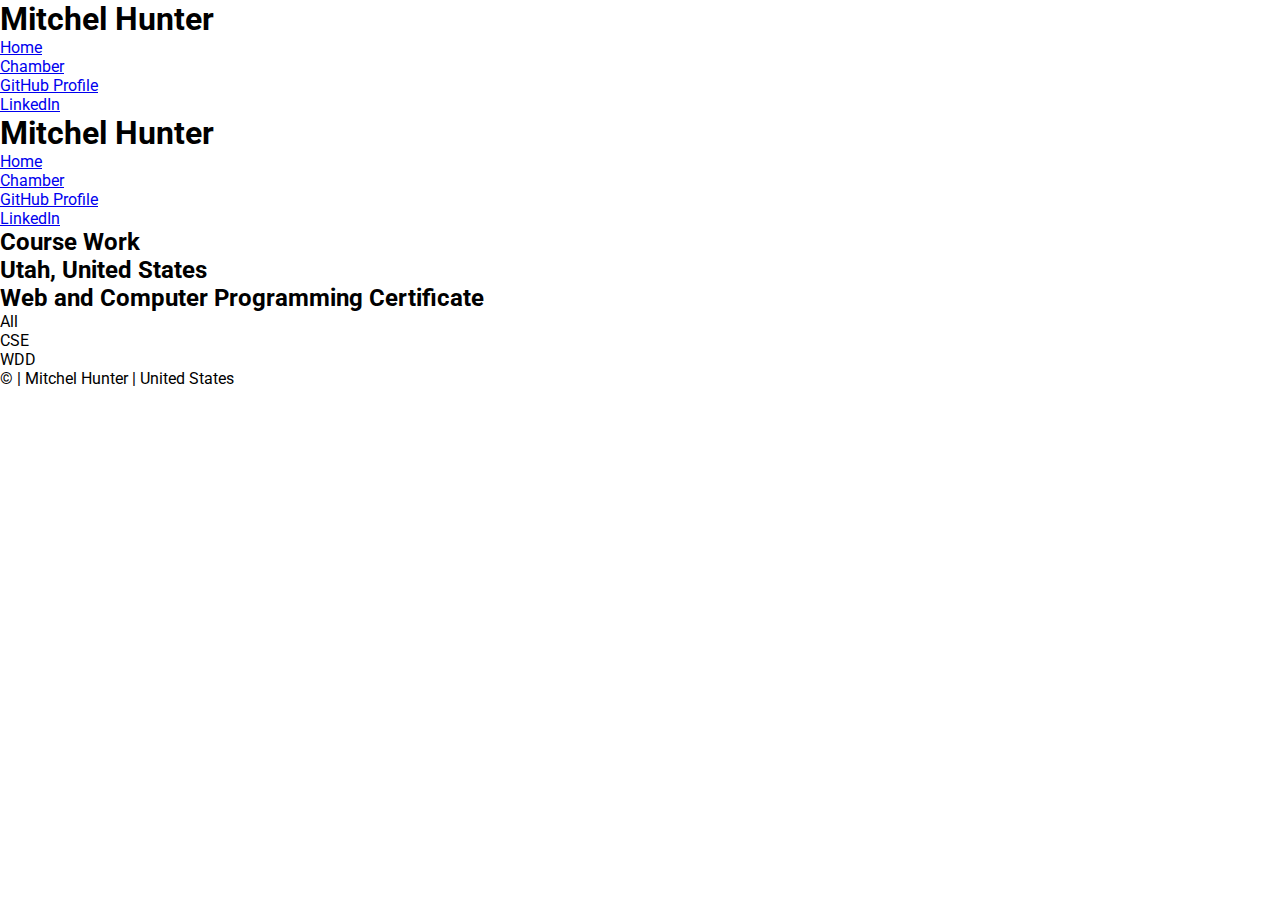
==== index.html @ 933112c7 "finished html for student home page" ====
<!DOCTYPE html>
<html lang="en">
<head>
    <meta charset="UTF-8">
    <meta name="viewport" content="width=device-width, initial-scale=1.0">
    <meta name="description" content="Mitchel Hunter">
    <meta name="author" content="Mitchel Hunter">
    <meta name="keywords" content="">
    <link rel="preconnect" href="https://fonts.googleapis.com">
    <link rel="preconnect" href="https://fonts.gstatic.com" crossorigin>
    <link href="https://fonts.googleapis.com/css2?family=Montserrat:ital,wght@0,100..900;1,100..900&family=Roboto:ital,wght@0,100;0,300;0,400;0,500;0,700;0,900;1,100;1,300;1,400;1,500;1,700;1,900&display=swap" rel="stylesheet">
    <title>Mitchel Hunter</title>
    <link rel="stylesheet" href="styles/student-home.css">
    <link rel="stylesheet" href="styles/student-home-large.css">
    <script src="scripts/student-home.js" defer></script>
</head>
<body>
    <header>
        <section class="desktop-menu">
            <div class="container">
                <!-- <img src="" alt=""> profile img -->
                <h1 class="primary-text">Mitchel Hunter</h1>
            </div>
            <nav class="container">
                <ul>
                    <li id="home-dt" class="current"><a href="#">Home</a></li>
                    <li id="chamber-dt"><a href="https://utahphotohunter.github.io/wdd231/chamber/index.html">Chamber</a></li>
                    <li id="github-dt"><a href="https://github.com/utahphotohunter">GitHub Profile</a></li>
                    <li id="linkedin-dt"><a href="https://www.linkedin.com/in/mitchel-hunter-447245254/">LinkedIn</a></li>
                </ul>
            </nav>
        </section>
        <section class="mobile-menu">
            <div class="container">
                <!-- <img src="" alt=""> profile img -->
                 <h1 class="primary-text">Mitchel Hunter</h1>
                 <div class="nav-icon container">
                    <div class="icon-bar"></div>
                    <div class="icon-bar"></div>
                    <div class="icon-bar"></div>
                 </div>
                 <div class="mobile-nav">
                    <nav>
                        <ul>
                            <li id="home-mobile" class="current"><a href="#">Home</a></li>
                            <li id="chamber-mobile"><a href="https://utahphotohunter.github.io/wdd231/chamber/index.html">Chamber</a></li>
                            <li id="github-mobile"><a href="https://github.com/utahphotohunter">GitHub Profile</a></li>
                            <li id="linkedin-mobile"><a href="https://www.linkedin.com/in/mitchel-hunter-447245254/">LinkedIn</a></li>
                        </ul>
                    </nav>
                 </div>
            </div>
        </section>
    </header>
    <main>
        <section>
            <article class="info-card">
                <div class="container card-header">
                    <h2 class="secondary-text">Course Work</h2>
                </div>
                <div class="container">
                    <!-- place holder text -->
                </div>
            </article>
            <article class="info-card">
                <div class="container card-header">
                    <h2 class="secondary-text">Utah, United States</h2>
                </div>
                <div class="container">
                    <!-- <figure>
                        <img src="" alt="">
                        <figcaption></figcaption>
                    </figure> -->
                </div>
            </article>
        </section>
        <section class="info-card">
            <div class="container card-header">
                <h2 class="secondary-text">Web and Computer Programming Certificate</h2>
            </div>
            <div class="container">
                <ul>
                    <li id="course-all" class="btn">All</li>
                    <li id="course-cse" class="btn">CSE</li>
                    <li id="course-wdd" class="btn">WDD</li>
                </ul>
            </div>
            <div class="container">
                <ul></ul>
            </div>
        </section>
    </main>
    <footer>
        <div class="container">
            <p>&copy;<span id="currentyear"></span> | Mitchel Hunter | United States</p>
            <p id="lastModified"></p>
        </div>
    </footer>
</body>
</html>
---- styles/student-home.css ----
/* style sheet for student home page */

/* global */

* {
    box-sizing: border-box;
    padding: 0;
    margin: 0;
    font-family: "Roboto", Arial, Helvetica, sans-serif;
}
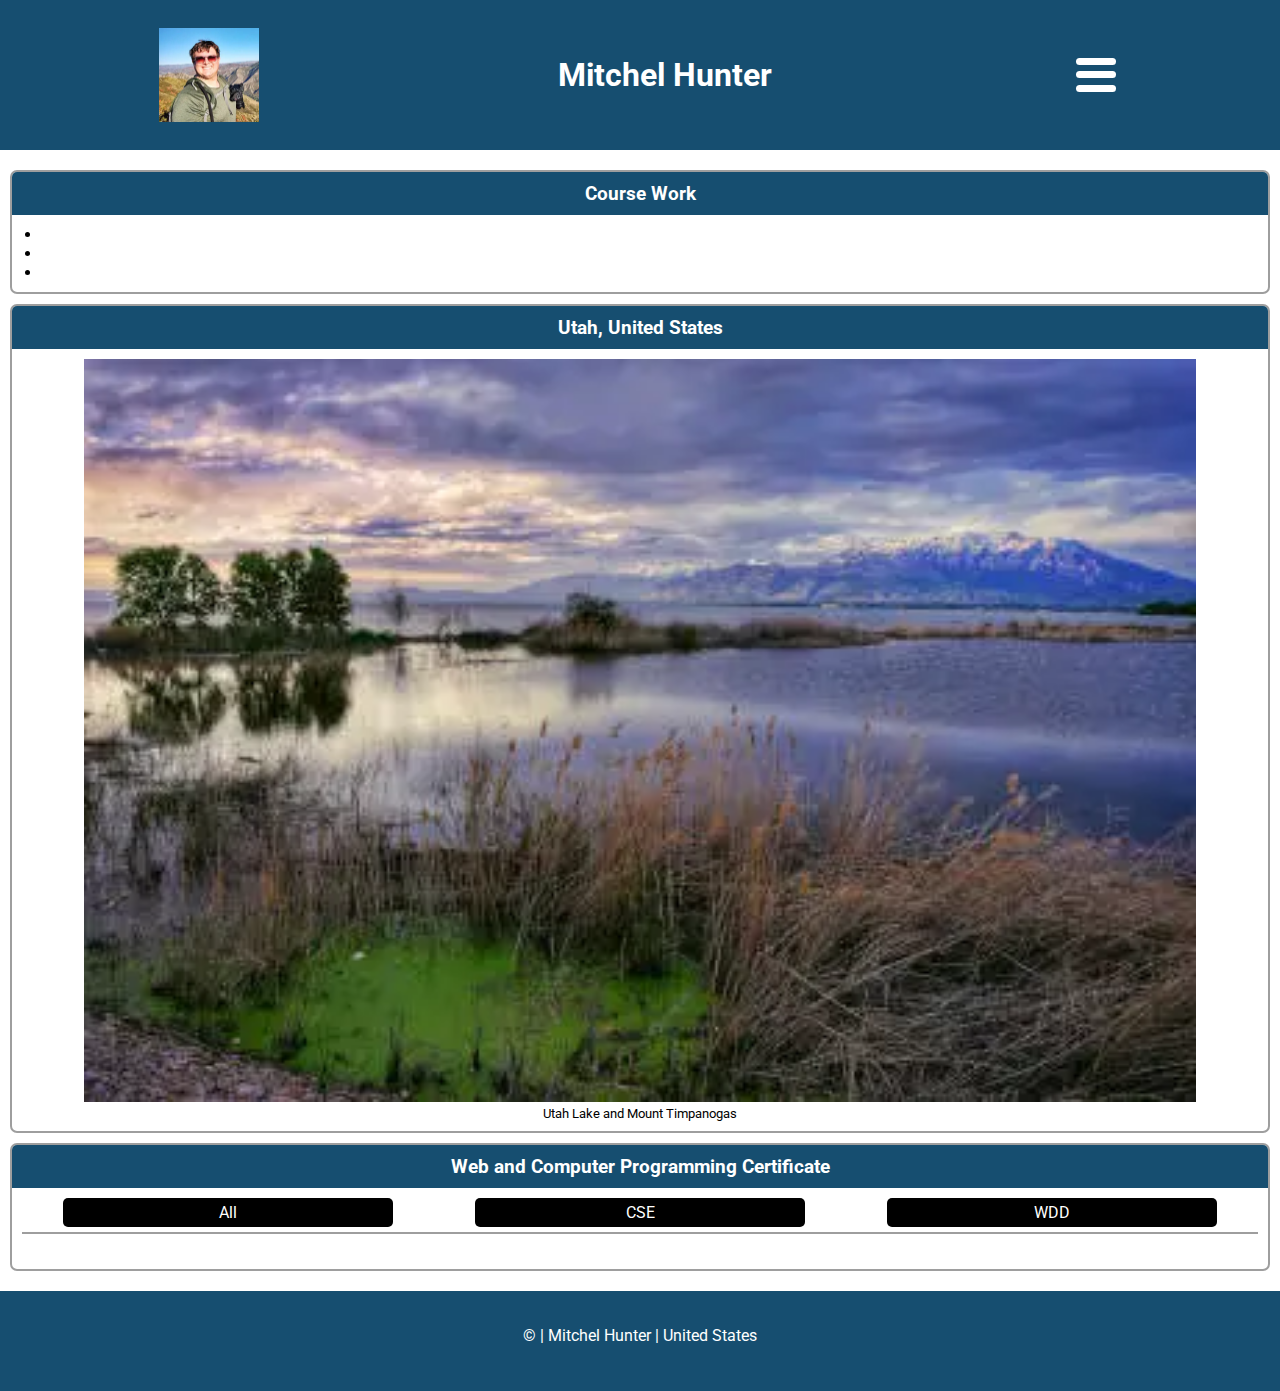
==== commit c3724879: "got most of student home page css done" ====
--- a/index.html
+++ b/index.html
@@ -5,11 +5,10 @@
     <meta name="viewport" content="width=device-width, initial-scale=1.0">
     <meta name="description" content="Mitchel Hunter">
     <meta name="author" content="Mitchel Hunter">
-    <meta name="keywords" content="">
     <link rel="preconnect" href="https://fonts.googleapis.com">
     <link rel="preconnect" href="https://fonts.gstatic.com" crossorigin>
     <link href="https://fonts.googleapis.com/css2?family=Montserrat:ital,wght@0,100..900;1,100..900&family=Roboto:ital,wght@0,100;0,300;0,400;0,500;0,700;0,900;1,100;1,300;1,400;1,500;1,700;1,900&display=swap" rel="stylesheet">
-    <title>Mitchel Hunter</title>
+    <title>Mitchel Hunter | WDD231</title>
     <link rel="stylesheet" href="styles/student-home.css">
     <link rel="stylesheet" href="styles/student-home-large.css">
     <script src="scripts/student-home.js" defer></script>
@@ -18,7 +17,7 @@
     <header>
         <section class="desktop-menu">
             <div class="container">
-                <!-- <img src="" alt=""> profile img -->
+                <img src="images/mitch-profile.webp" alt="Mitchel Hunter">
                 <h1 class="primary-text">Mitchel Hunter</h1>
             </div>
             <nav class="container">
@@ -31,8 +30,8 @@
             </nav>
         </section>
         <section class="mobile-menu">
-            <div class="container">
-                <!-- <img src="" alt=""> profile img -->
+            <div class="container mobile-menu-header">
+                 <img src="images/mitch-profile.webp" alt="Mitchel Hunter">
                  <h1 class="primary-text">Mitchel Hunter</h1>
                  <div class="nav-icon container">
                     <div class="icon-bar"></div>
@@ -54,32 +53,36 @@
     </header>
     <main>
         <section>
-            <article class="info-card">
+            <article class="info-card coursework">
                 <div class="container card-header">
                     <h2 class="secondary-text">Course Work</h2>
                 </div>
                 <div class="container">
-                    <!-- place holder text -->
+                    <ul>
+                        <li></li>
+                        <li></li>
+                        <li></li>
+                    </ul>
                 </div>
             </article>
-            <article class="info-card">
+            <article class="info-card country">
                 <div class="container card-header">
                     <h2 class="secondary-text">Utah, United States</h2>
                 </div>
                 <div class="container">
-                    <!-- <figure>
-                        <img src="" alt="">
-                        <figcaption></figcaption>
-                    </figure> -->
+                    <figure>
+                        <img src="images/america.webp" alt="american landscape">
+                        <figcaption>Utah Lake and Mount Timpanogas</figcaption>
+                    </figure>
                 </div>
             </article>
         </section>
-        <section class="info-card">
+        <section class="info-card classes">
             <div class="container card-header">
                 <h2 class="secondary-text">Web and Computer Programming Certificate</h2>
             </div>
             <div class="container">
-                <ul>
+                <ul class="courses-nav">
                     <li id="course-all" class="btn">All</li>
                     <li id="course-cse" class="btn">CSE</li>
                     <li id="course-wdd" class="btn">WDD</li>
--- a/styles/student-home.css
+++ b/styles/student-home.css
@@ -1,4 +1,18 @@
 /* style sheet for student home page */
+
+/* variables */
+
+:root {
+    --primary-color: #164e70;
+    --box-shadow: #53535390;
+    --nav-color: black;
+    --complete-color: #662f1f;
+    --incomplete-color: #a3a3a3;
+    --light-text-color: white;
+    --dark-text-color: black;
+    --accent-text: yellow;
+    
+}
 
 /* global */
 
@@ -7,4 +21,184 @@
     padding: 0;
     margin: 0;
     font-family: "Roboto", Arial, Helvetica, sans-serif;
+    text-decoration: none;
+    text-align: center;
+}
+
+body {
+    position: relative;
+}
+
+body, html {
+    overflow-x: hidden;
+}
+
+main {
+    padding: 10px;
+}
+
+ul {
+    list-style: none;
+}
+
+a {
+    text-decoration: none;
+}
+
+a:hover {
+    text-decoration: underline;
+    color: var(--accent-text);
+}
+
+/* utilities */
+
+.container {
+    padding: 10px;
+}
+
+.primary-text {
+    color: var(--light-text-color);
+    font-size: xx-large;
+    font-weight: bold;
+}
+
+.secondary-text {
+    color: var(--light-text-color);
+    font-size: larger;
+    font-weight: bold;
+}
+
+.btn {
+    background-color: black;
+    color: var(--light-text-color);
+    border-radius: 5px;
+    width: 80%;
+    padding: 5px 0;
+}
+
+/* header */
+
+.desktop-menu {
+    display: none;
+}
+
+.mobile-menu-header {
+    background-color: var(--primary-color);
+    display: flex;
+    justify-content: space-around;
+    align-items: center;
+    height: 150px;
+}
+
+.mobile-menu img {
+    width: 100px;
+}
+
+
+.nav-icon {
+    height: 50px;
+    width: 50px;
+    display: flex;
+    flex-direction: column;
+    justify-content: space-around;
+    padding: 5px;
+}
+
+.icon-bar {
+    height: 7px;
+    margin: px;
+    background-color: white;
+    border-radius: 10px;
+}
+
+.mobile-nav {
+    position: absolute;
+    top: 150px;
+    padding-top: 100px;
+    background-color: var(--primary-color);
+    width: 100%;
+    height: 100vh;
+    transform: translateX(100%);
+    transition: 0.3s ease;
+}
+
+.mobile-nav.active {
+    transform: translateX(0);
+}
+
+.mobile-nav ul li {
+    font-size: x-large;
+    font-weight: bold;
+    padding: 10px;
+}
+
+.mobile-nav ul li a {
+    color: var(--light-text-color);
+}
+
+/* main */
+
+.info-card {
+    border: var(--box-shadow) 2px solid;
+    border-radius: 7px;
+    margin: 10px 0;
+}
+
+.card-header {
+    background-color: var(--primary-color);
+    border-radius: 5px 5px 0 0;
+}
+
+.coursework ul {
+    list-style-type: disc;
+    margin-left: 20px;
+}
+
+.country img {
+    width: 90%;
+}
+
+.country figcaption {
+    font-size: small;
+}
+
+.classes ul {
+    display: grid;
+    grid-template-columns: 1fr 1fr 1fr;
+    justify-items: center;
+    padding-bottom: 5px;
+}
+
+.courses-nav {
+    border-bottom: var(--box-shadow) solid 2px;
+}
+
+
+
+
+
+
+
+
+
+
+
+/* footer */
+
+footer {
+    background-color: var(--primary-color);
+    height: 100px;
+    display: flex;
+    flex-direction: column;
+    justify-content: center;
+    align-items: center;
+}
+
+footer p {
+    color: var(--light-text-color);
+    padding: 5px;
+}
+
+#lastModified {
+    color: var(--accent-text);
 }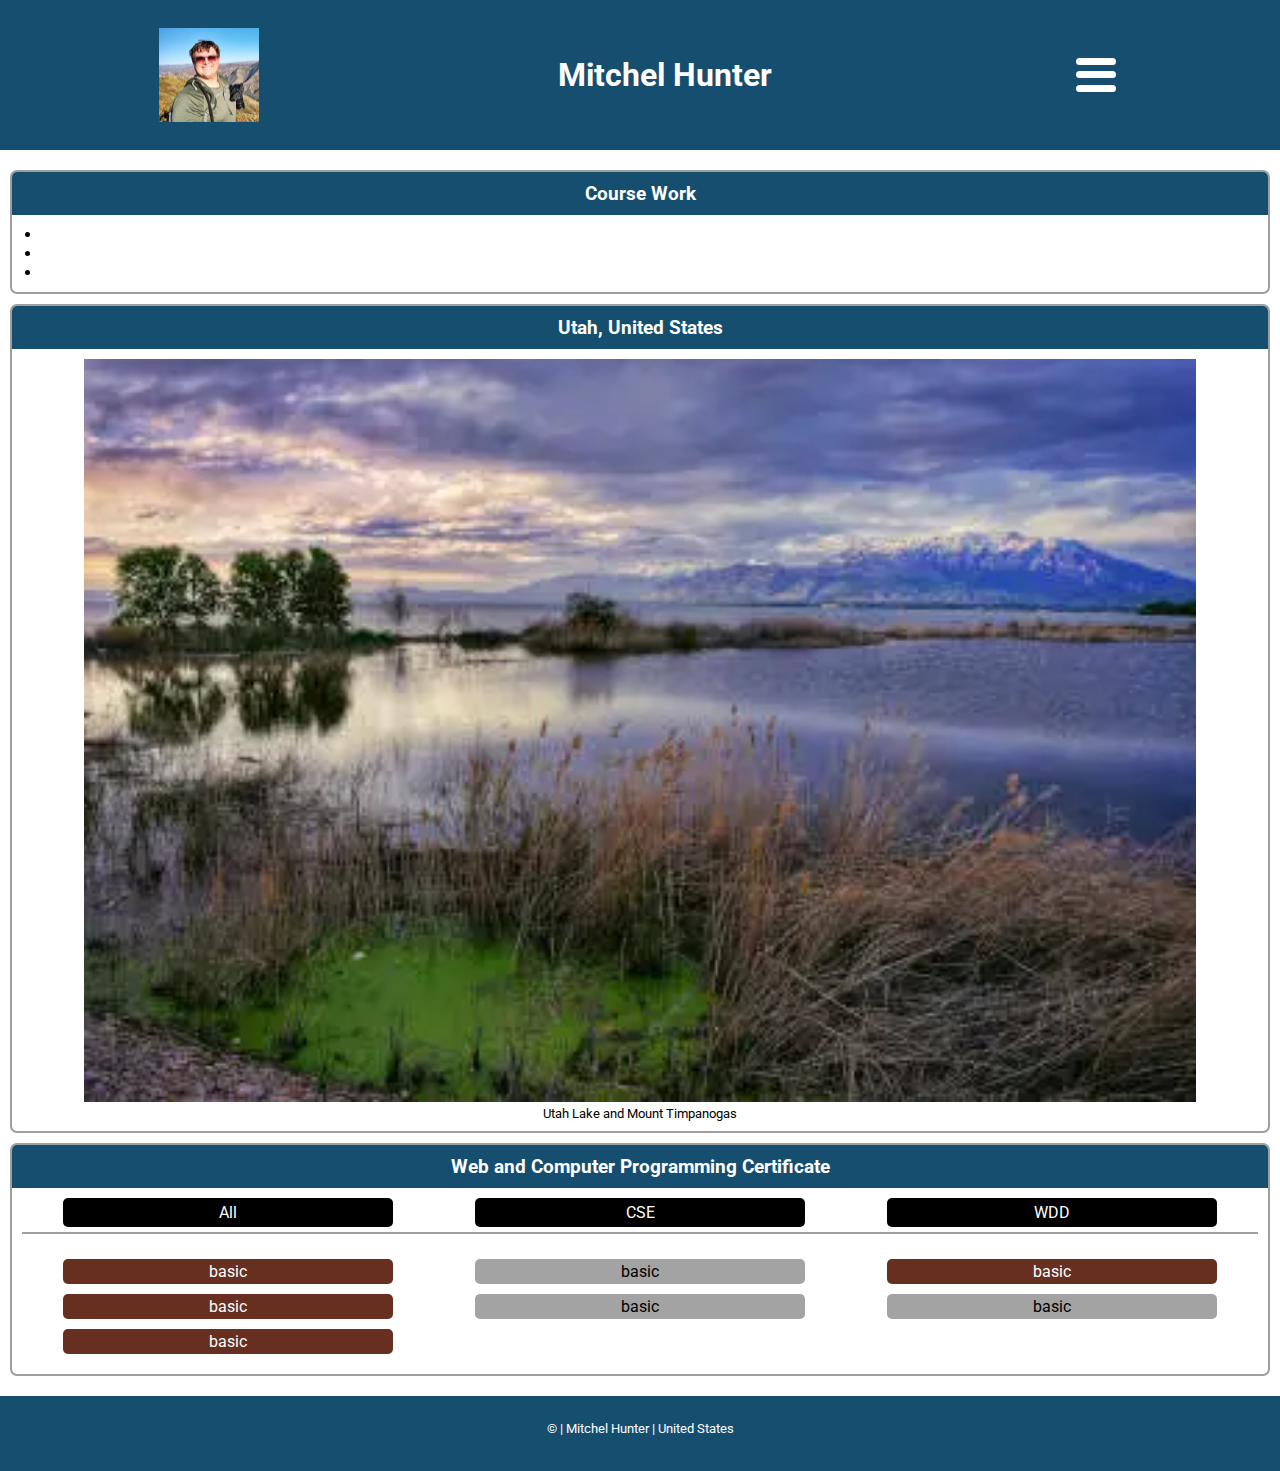
==== commit 49aef080: "finished styling mobile version of student home page" ====
--- a/index.html
+++ b/index.html
@@ -89,7 +89,15 @@
                 </ul>
             </div>
             <div class="container">
-                <ul></ul>
+                <ul class="courses">
+                    <li class="complete">basic</li>
+                    <li class="incomplete">basic</li>
+                    <li class="complete">basic</li>
+                    <li class="complete">basic</li>
+                    <li class="incomplete">basic</li>
+                    <li class="incomplete">basic</li>
+                    <li class="complete">basic</li>
+                </ul>
             </div>
         </section>
     </main>
--- a/styles/student-home.css
+++ b/styles/student-home.css
@@ -173,11 +173,29 @@
     border-bottom: var(--box-shadow) solid 2px;
 }
 
-
-
-
-
-
+.courses {
+    display: grid;
+    grid-template-columns: 1fr 1fr 1fr;
+    justify-items: center;
+}
+
+.complete {
+    background-color: var(--complete-color);
+    color: var(--light-text-color);
+    width: 80%;
+    margin: 5px;
+    padding: 3px;
+    border-radius: 5px;
+}
+
+.incomplete {
+    background-color: var(--incomplete-color);
+    color: var(--dark-text-color);
+    width: 80%;
+    margin: 5px;
+    padding: 3px;
+    border-radius: 5px;
+}
 
 
 
@@ -187,7 +205,7 @@
 
 footer {
     background-color: var(--primary-color);
-    height: 100px;
+    height: 75px;
     display: flex;
     flex-direction: column;
     justify-content: center;
@@ -197,6 +215,7 @@
 footer p {
     color: var(--light-text-color);
     padding: 5px;
+    font-size: small;
 }
 
 #lastModified {
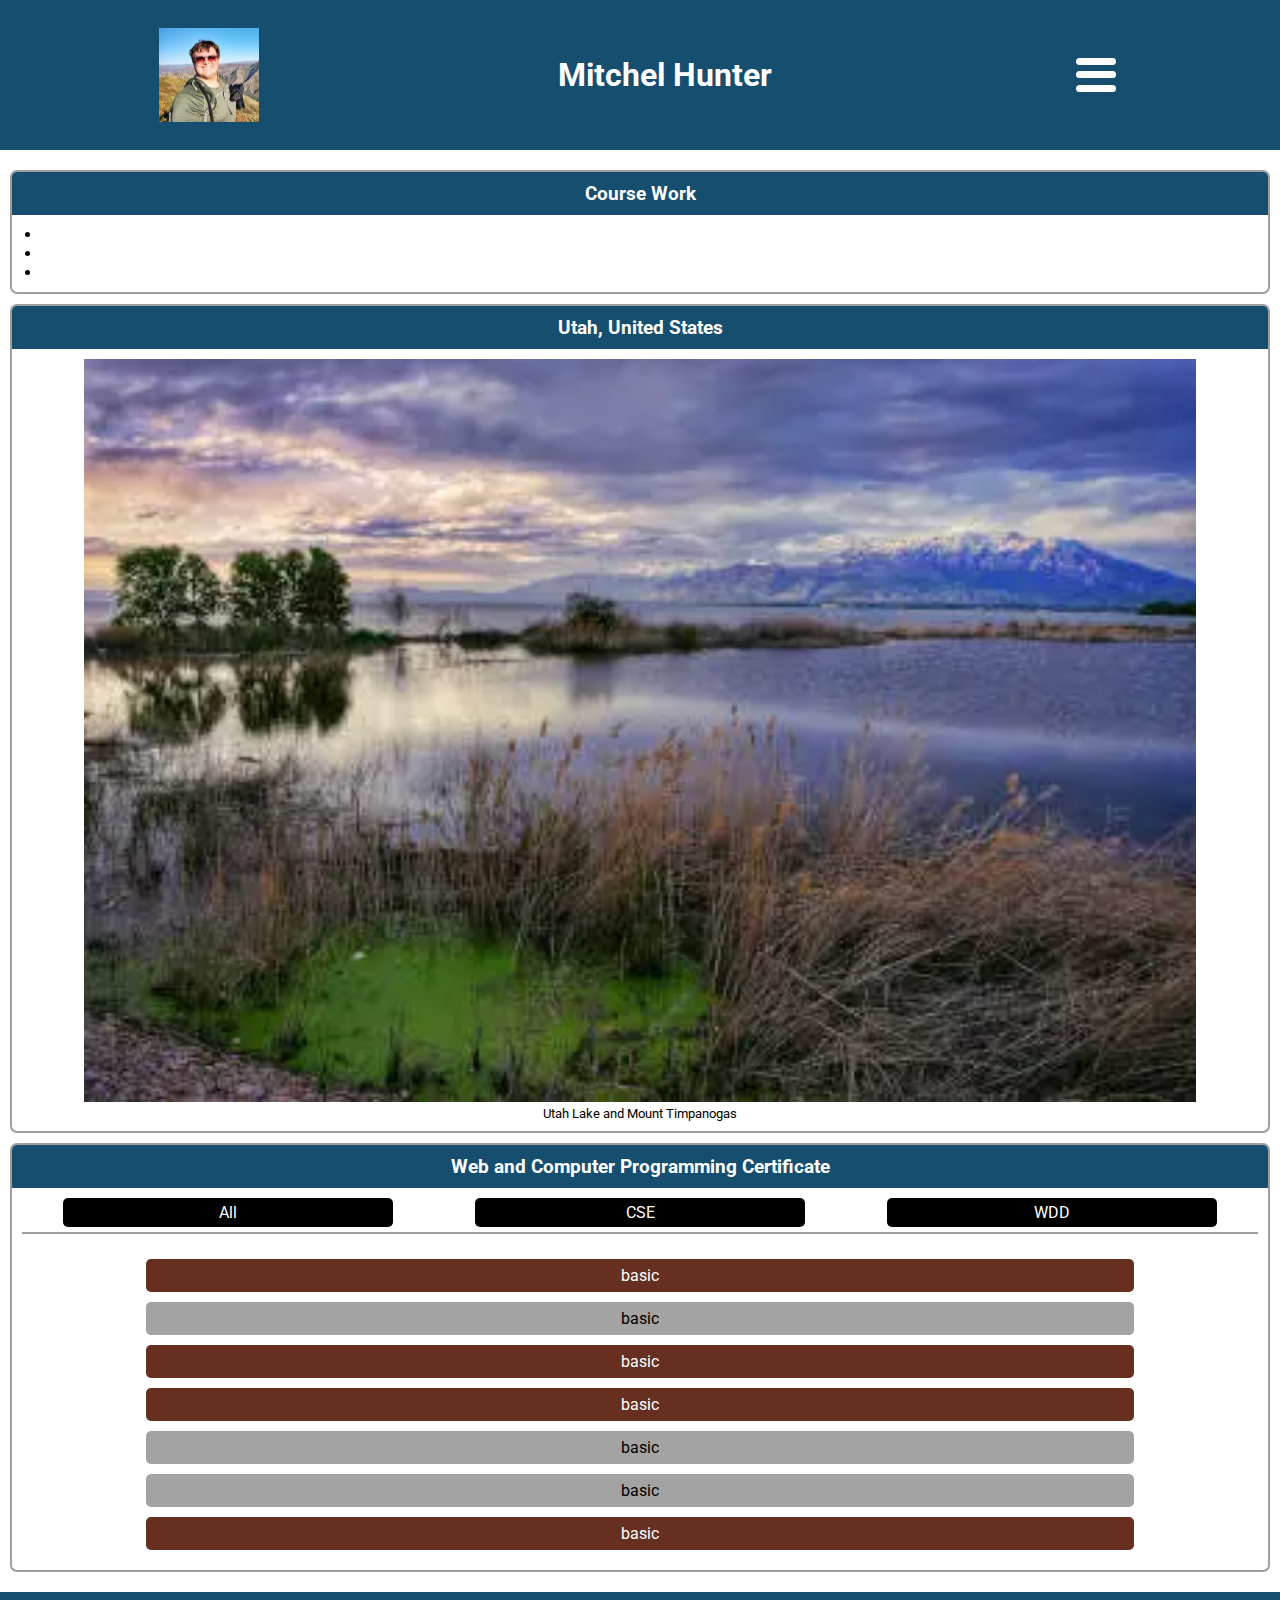
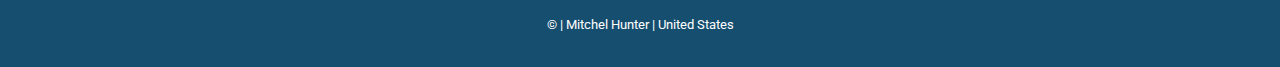
==== commit 39f9910c: "modified mobile view css for student home page" ====
--- a/index.html
+++ b/index.html
@@ -88,8 +88,8 @@
                     <li id="course-wdd" class="btn">WDD</li>
                 </ul>
             </div>
-            <div class="container">
-                <ul class="courses">
+            <div class="container course-list">
+                <ul>
                     <li class="complete">basic</li>
                     <li class="incomplete">basic</li>
                     <li class="complete">basic</li>
--- a/styles/student-home.css
+++ b/styles/student-home.css
@@ -173,28 +173,29 @@
     border-bottom: var(--box-shadow) solid 2px;
 }
 
-.courses {
-    display: grid;
-    grid-template-columns: 1fr 1fr 1fr;
-    justify-items: center;
-}
+.course-list ul {
+    display: flex;
+    flex-direction: column;
+    justify-content: space-around;
+    align-items: center;
+}
+
+.course-list ul li {
+    width: 80%;
+    margin: 5px;
+    padding: 7px;
+    border-radius: 5px;
+}
+
 
 .complete {
     background-color: var(--complete-color);
     color: var(--light-text-color);
-    width: 80%;
-    margin: 5px;
-    padding: 3px;
-    border-radius: 5px;
 }
 
 .incomplete {
     background-color: var(--incomplete-color);
     color: var(--dark-text-color);
-    width: 80%;
-    margin: 5px;
-    padding: 3px;
-    border-radius: 5px;
 }
 
 
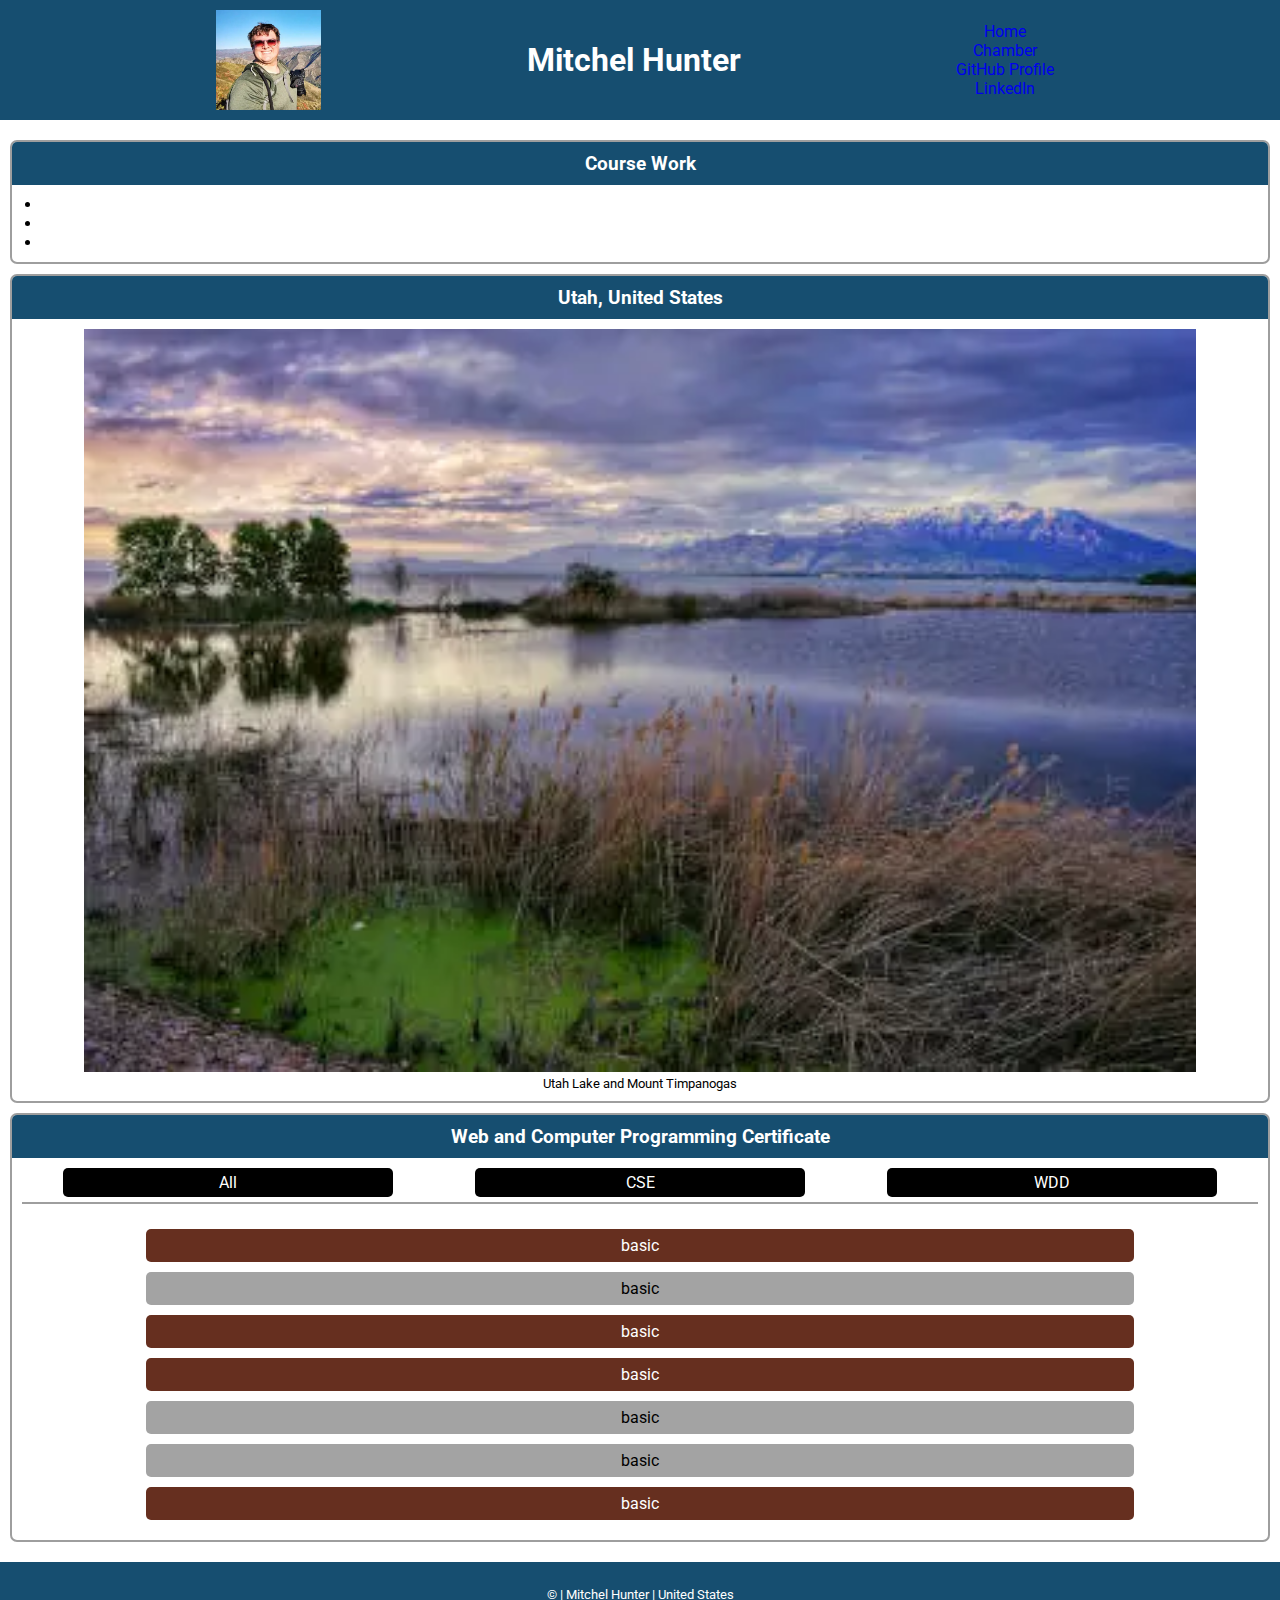
==== commit 0427fdd8: "started work on css for desktop view" ====
--- a/index.html
+++ b/index.html
@@ -16,18 +16,18 @@
 <body>
     <header>
         <section class="desktop-menu">
-            <div class="container">
+            <div class="desktop-menu-header container">
                 <img src="images/mitch-profile.webp" alt="Mitchel Hunter">
                 <h1 class="primary-text">Mitchel Hunter</h1>
+                <nav class="container desktop-nav">
+                    <ul>
+                        <li id="home-dt" class="current"><a href="#">Home</a></li>
+                        <li id="chamber-dt"><a href="https://utahphotohunter.github.io/wdd231/chamber/index.html">Chamber</a></li>
+                        <li id="github-dt"><a href="https://github.com/utahphotohunter">GitHub Profile</a></li>
+                        <li id="linkedin-dt"><a href="https://www.linkedin.com/in/mitchel-hunter-447245254/">LinkedIn</a></li>
+                    </ul>
+                </nav>
             </div>
-            <nav class="container">
-                <ul>
-                    <li id="home-dt" class="current"><a href="#">Home</a></li>
-                    <li id="chamber-dt"><a href="https://utahphotohunter.github.io/wdd231/chamber/index.html">Chamber</a></li>
-                    <li id="github-dt"><a href="https://github.com/utahphotohunter">GitHub Profile</a></li>
-                    <li id="linkedin-dt"><a href="https://www.linkedin.com/in/mitchel-hunter-447245254/">LinkedIn</a></li>
-                </ul>
-            </nav>
         </section>
         <section class="mobile-menu">
             <div class="container mobile-menu-header">
@@ -38,16 +38,14 @@
                     <div class="icon-bar"></div>
                     <div class="icon-bar"></div>
                  </div>
-                 <div class="mobile-nav">
-                    <nav>
-                        <ul>
-                            <li id="home-mobile" class="current"><a href="#">Home</a></li>
-                            <li id="chamber-mobile"><a href="https://utahphotohunter.github.io/wdd231/chamber/index.html">Chamber</a></li>
-                            <li id="github-mobile"><a href="https://github.com/utahphotohunter">GitHub Profile</a></li>
-                            <li id="linkedin-mobile"><a href="https://www.linkedin.com/in/mitchel-hunter-447245254/">LinkedIn</a></li>
-                        </ul>
-                    </nav>
-                 </div>
+                <nav class="mobile-nav">
+                    <ul>
+                        <li id="home-mobile" class="current"><a href="#">Home</a></li>
+                        <li id="chamber-mobile"><a href="https://utahphotohunter.github.io/wdd231/chamber/index.html">Chamber</a></li>
+                        <li id="github-mobile"><a href="https://github.com/utahphotohunter">GitHub Profile</a></li>
+                        <li id="linkedin-mobile"><a href="https://www.linkedin.com/in/mitchel-hunter-447245254/">LinkedIn</a></li>
+                    </ul>
+                </nav>
             </div>
         </section>
     </header>
--- a/styles/student-home.css
+++ b/styles/student-home.css
@@ -117,7 +117,7 @@
     padding-top: 100px;
     background-color: var(--primary-color);
     width: 100%;
-    height: 100vh;
+    height: 100%;
     transform: translateX(100%);
     transition: 0.3s ease;
 }
--- a/styles/student-home-large.css
+++ b/styles/student-home-large.css
@@ -0,0 +1,34 @@
+/* style sheet for student home page desktop view*/
+
+@media (min-width: 820px) {
+
+
+/* header */
+
+.mobile-menu {
+    display: none;
+}
+
+.desktop-menu {
+    background-color: var(--primary-color);
+    display: block;
+}
+
+.desktop-menu-header {
+    display: flex;
+    justify-content: space-evenly;
+    align-items: center;
+}
+
+.desktop-menu img {
+    height: 100px;
+}
+
+
+
+
+
+
+
+
+}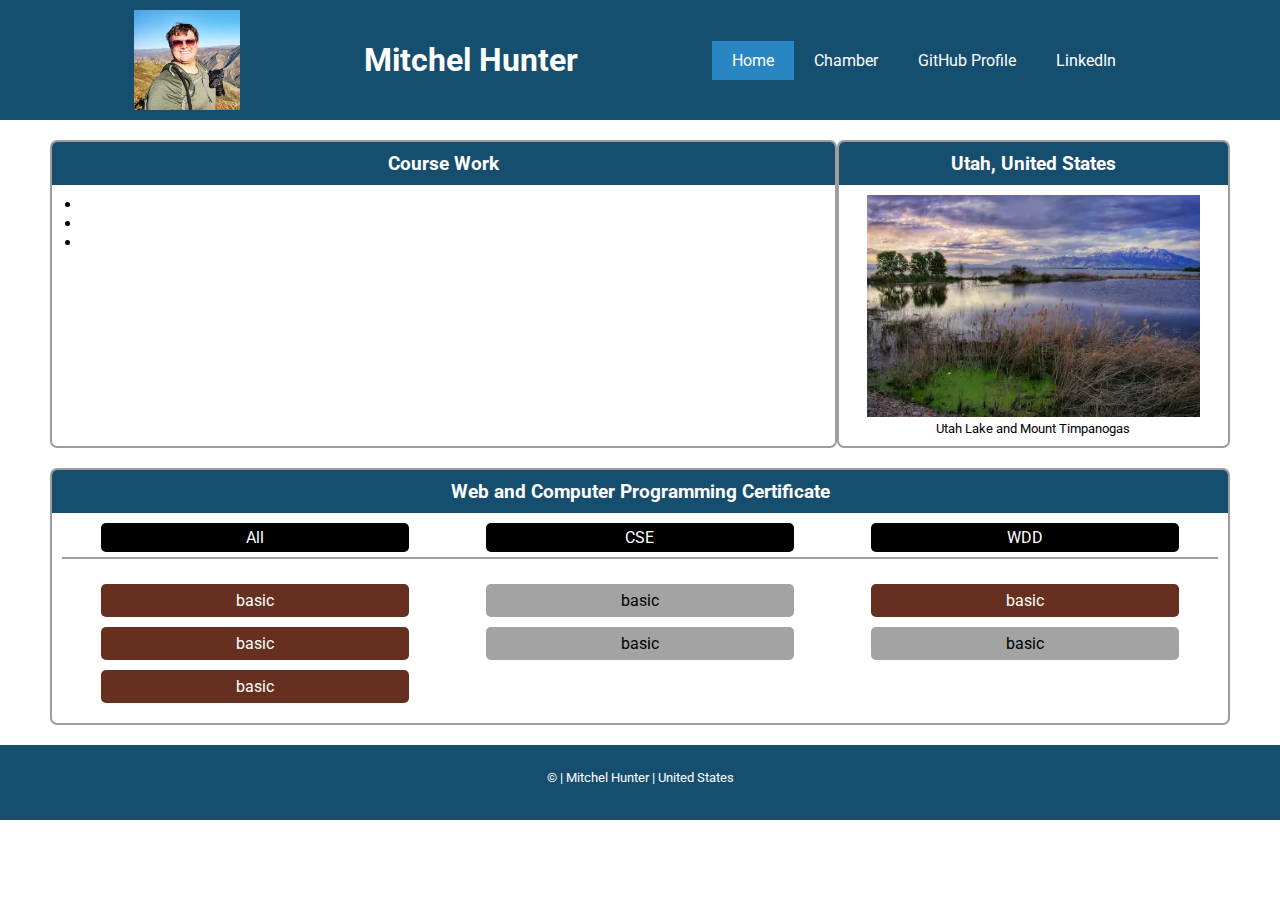
==== commit 4c218224: "finished css for desktop viewing on student home page" ====
--- a/index.html
+++ b/index.html
@@ -50,7 +50,7 @@
         </section>
     </header>
     <main>
-        <section>
+        <section class="course-country">
             <article class="info-card coursework">
                 <div class="container card-header">
                     <h2 class="secondary-text">Course Work</h2>
--- a/styles/student-home.css
+++ b/styles/student-home.css
@@ -4,6 +4,7 @@
 
 :root {
     --primary-color: #164e70;
+    --hover-color: #2887c2;
     --box-shadow: #53535390;
     --nav-color: black;
     --complete-color: #662f1f;
@@ -47,7 +48,6 @@
 
 a:hover {
     text-decoration: underline;
-    color: var(--accent-text);
 }
 
 /* utilities */
@@ -74,6 +74,10 @@
     border-radius: 5px;
     width: 80%;
     padding: 5px 0;
+}
+
+.current {
+    background-color: var(--hover-color) !important;
 }
 
 /* header */
@@ -114,7 +118,7 @@
 .mobile-nav {
     position: absolute;
     top: 150px;
-    padding-top: 100px;
+    padding-top: 20px;
     background-color: var(--primary-color);
     width: 100%;
     height: 100%;
@@ -126,10 +130,18 @@
     transform: translateX(0);
 }
 
+.mobile-nav ul {
+    display: flex;
+    flex-direction: column;
+    align-items: center;
+}
+
 .mobile-nav ul li {
     font-size: x-large;
     font-weight: bold;
     padding: 10px;
+    width: 50%;
+    margin: 10px 0;
 }
 
 .mobile-nav ul li a {
--- a/styles/student-home-large.css
+++ b/styles/student-home-large.css
@@ -1,6 +1,28 @@
 /* style sheet for student home page desktop view*/
 
+/* variables */
+
+:root {
+    --primary-color: #164e70;
+    --hover-color: #2887c2;
+    --box-shadow: #53535390;
+    --nav-color: black;
+    --complete-color: #662f1f;
+    --incomplete-color: #a3a3a3;
+    --light-text-color: white;
+    --dark-text-color: black;
+    --accent-text: yellow;
+
+}
+
 @media (min-width: 820px) {
+
+/* global */
+
+main {
+    max-width: 1200px;
+    margin: 0 auto;
+}
 
 
 /* header */
@@ -24,11 +46,44 @@
     height: 100px;
 }
 
+.desktop-nav ul {
+    display: flex;
+    justify-content: space-between;
+    align-items: center;
+}
+
+.desktop-nav ul li {
+    background-color: var(--primary-color);
+    padding: 10px 20px;
+}
+
+.desktop-nav ul li:hover {
+    background-color: var(--hover-color);
+}
+
+.desktop-nav ul li a {
+    color: var(--light-text-color);
+}
+
+/* main */
+
+/* coursework and country section */
+
+.course-country {
+    display: grid;
+    grid-template-columns: 1fr 1fr 1fr;
+}
+
+.coursework {
+    grid-column: 1 / 3;
+}
+
+/* courses section */
 
 
-
-
-
-
+.course-list ul {
+    display: grid;
+    grid-template-columns: 1fr 1fr 1fr;
+}
 
 }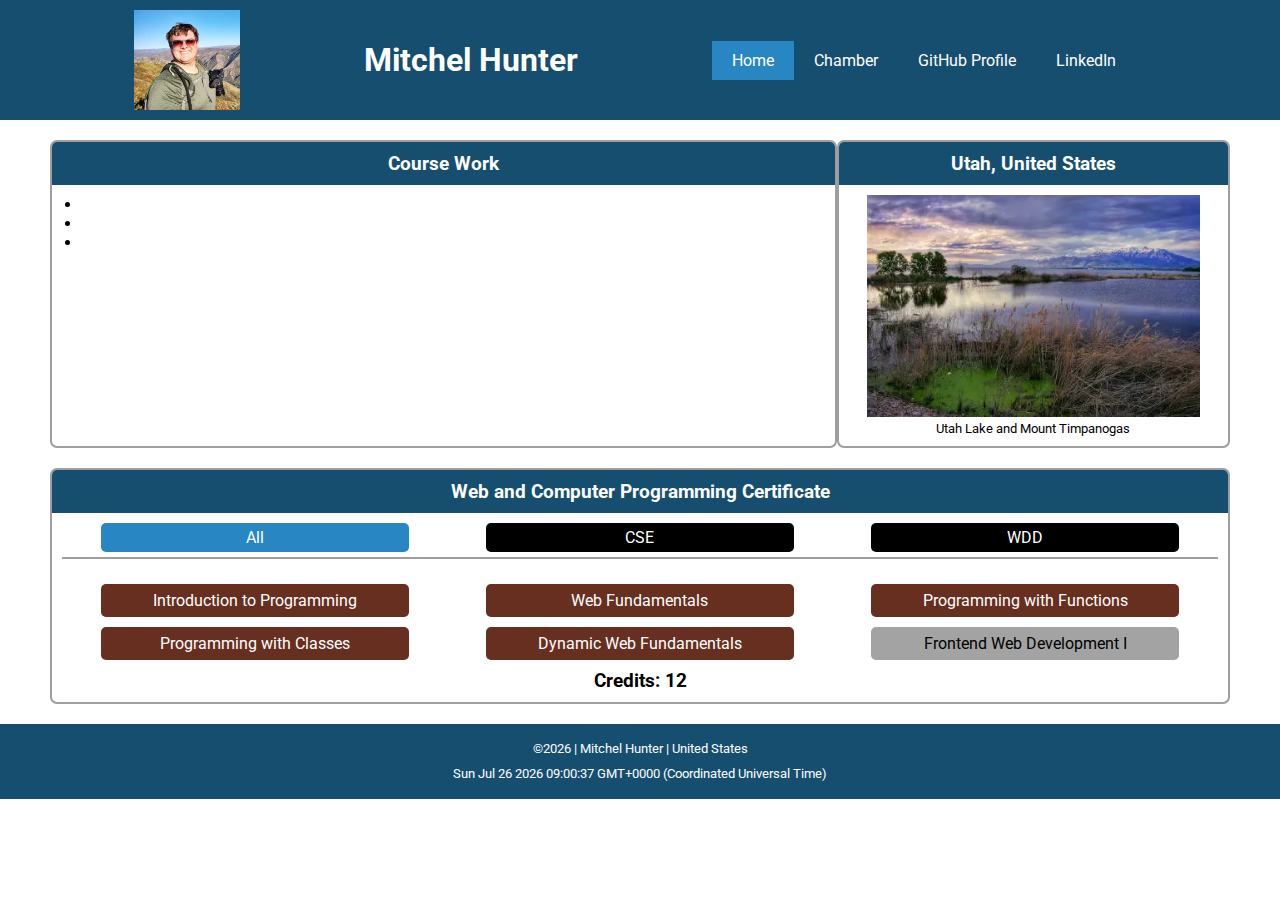
==== commit 5c2b3a5b: "finished student home page" ====
--- a/index.html
+++ b/index.html
@@ -81,21 +81,14 @@
             </div>
             <div class="container">
                 <ul class="courses-nav">
-                    <li id="course-all" class="btn">All</li>
+                    <li id="course-all" class="btn current">All</li>
                     <li id="course-cse" class="btn">CSE</li>
                     <li id="course-wdd" class="btn">WDD</li>
                 </ul>
             </div>
             <div class="container course-list">
-                <ul>
-                    <li class="complete">basic</li>
-                    <li class="incomplete">basic</li>
-                    <li class="complete">basic</li>
-                    <li class="complete">basic</li>
-                    <li class="incomplete">basic</li>
-                    <li class="incomplete">basic</li>
-                    <li class="complete">basic</li>
-                </ul>
+                <ul id="software-courses"></ul>
+                <h3>Credits: <span id="credit-count"></span></h3>
             </div>
         </section>
     </main>
--- a/styles/student-home.css
+++ b/styles/student-home.css
@@ -11,7 +11,6 @@
     --incomplete-color: #a3a3a3;
     --light-text-color: white;
     --dark-text-color: black;
-    --accent-text: yellow;
     
 }
 
@@ -185,6 +184,11 @@
     border-bottom: var(--box-shadow) solid 2px;
 }
 
+.courses-nav li:hover {
+    background-color: var(--hover-color);
+    text-decoration: underline;
+}
+
 .course-list ul {
     display: flex;
     flex-direction: column;
@@ -229,8 +233,4 @@
     color: var(--light-text-color);
     padding: 5px;
     font-size: small;
-}
-
-#lastModified {
-    color: var(--accent-text);
 }--- a/styles/student-home-large.css
+++ b/styles/student-home-large.css
@@ -11,7 +11,6 @@
     --incomplete-color: #a3a3a3;
     --light-text-color: white;
     --dark-text-color: black;
-    --accent-text: yellow;
 
 }
 
